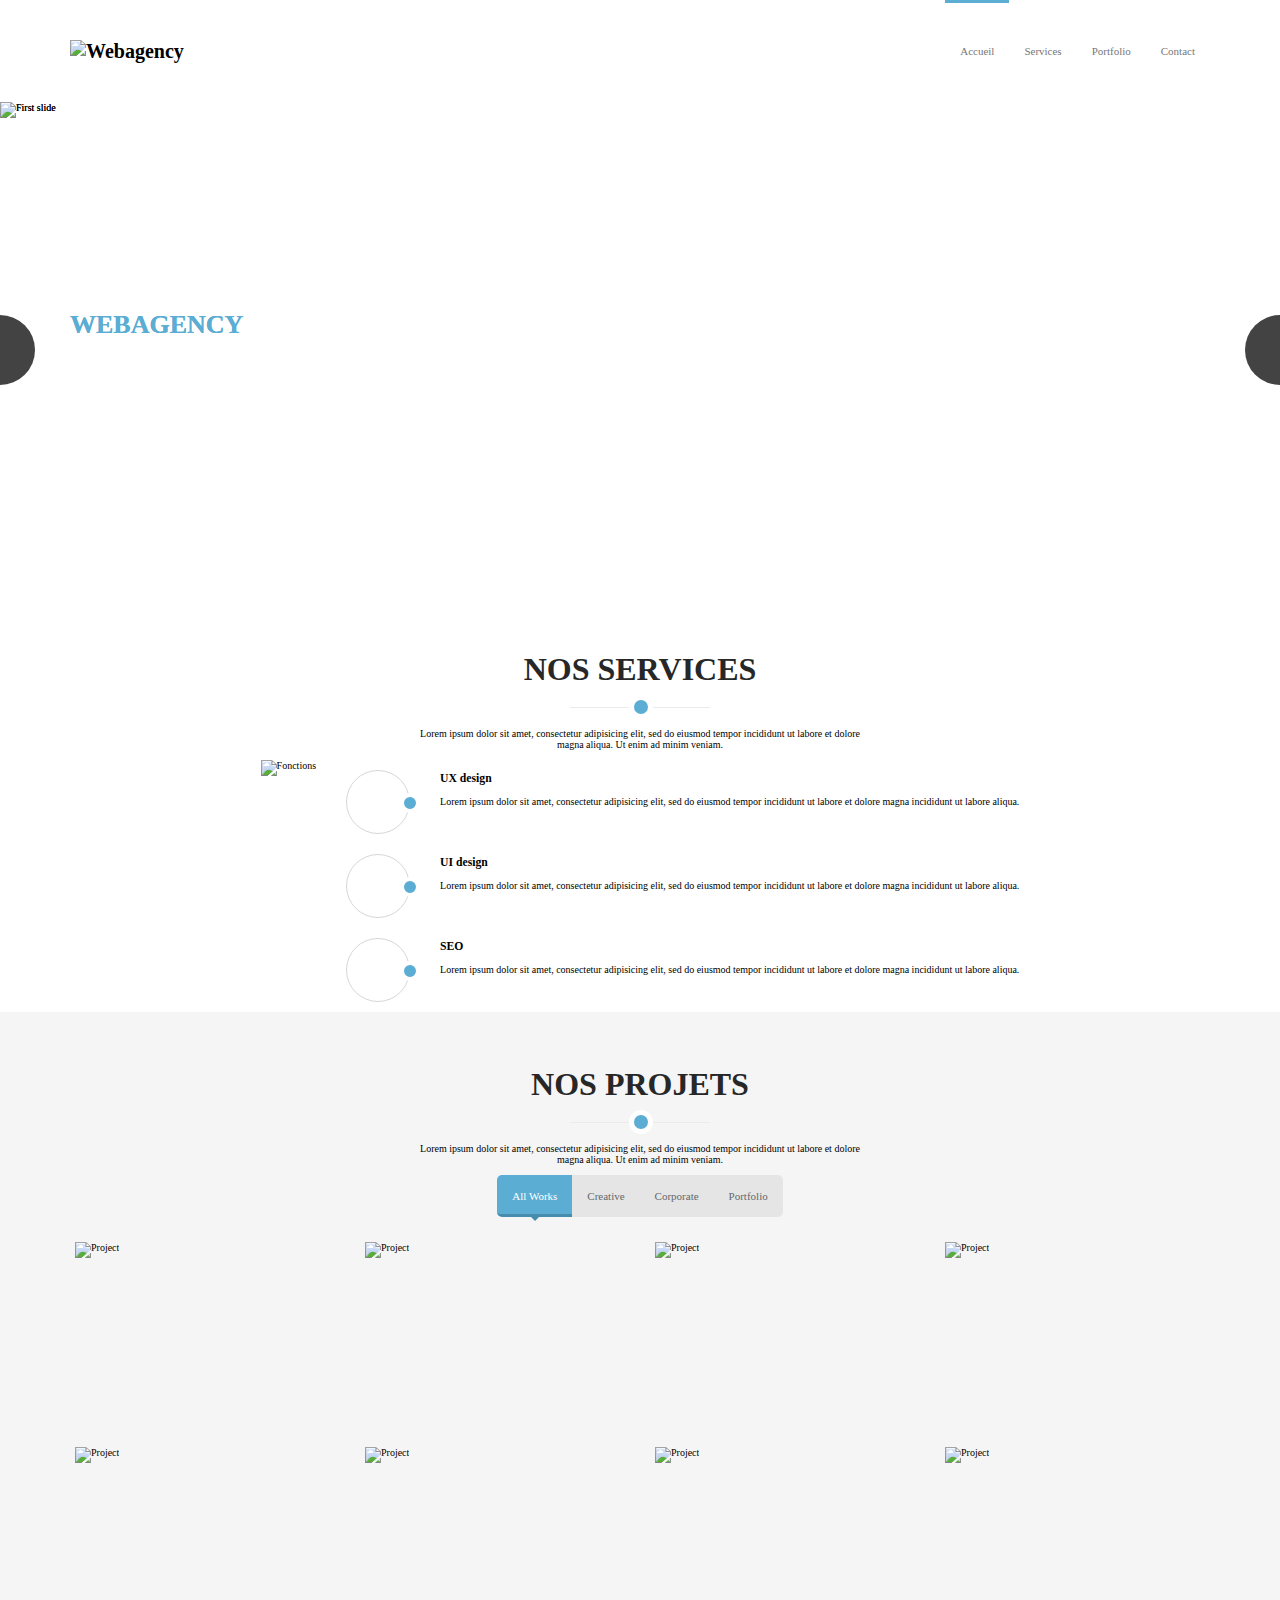
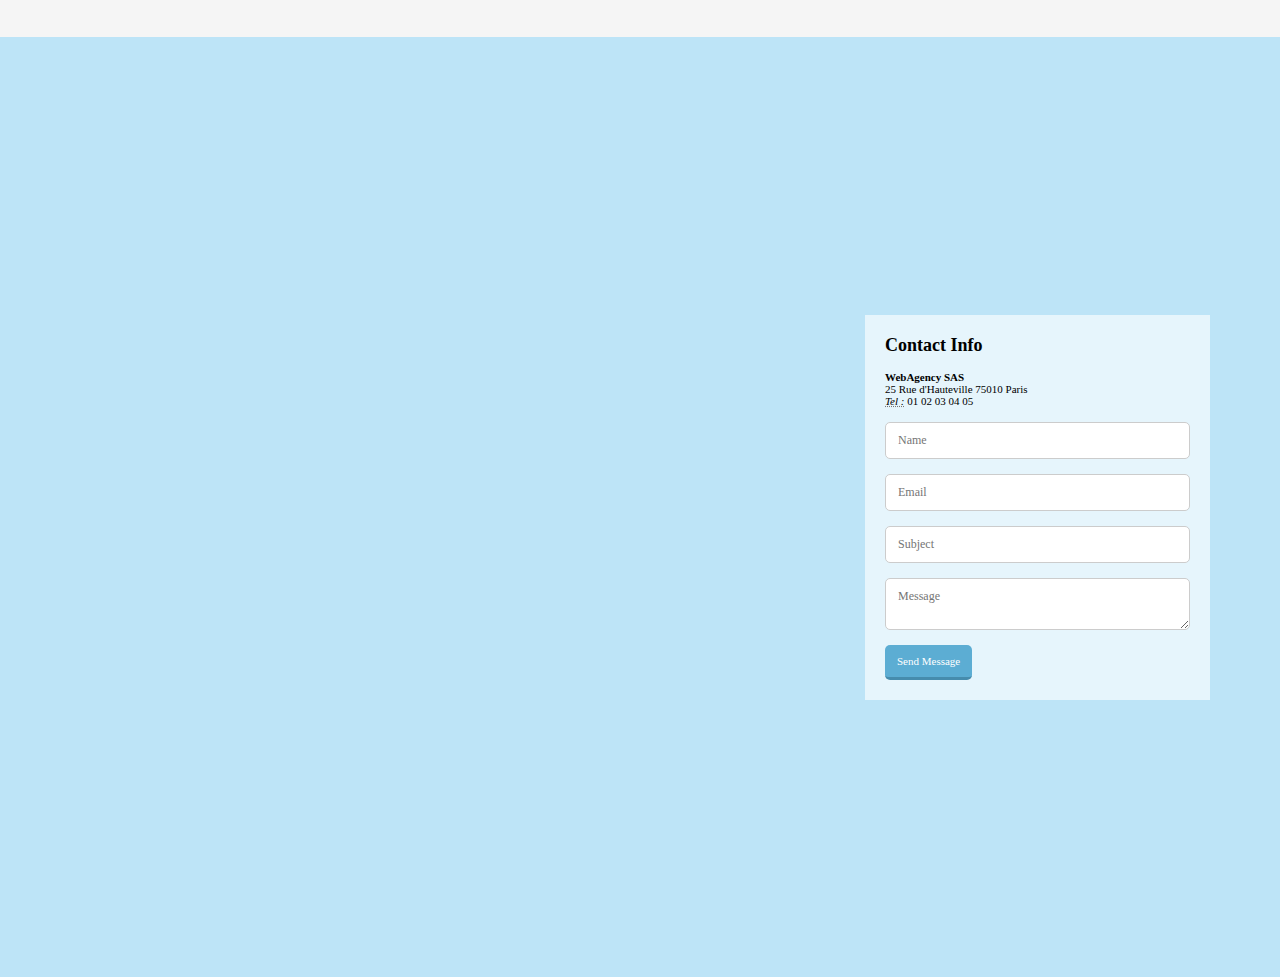
==== index.html @ 7dd6f903 "Update structure & css" ====
<!DOCTYPE html>
<html lang="fr" dir="ltr">
	<head>
		<meta charset="utf-8">
		<title>WebAgency</title>
		<link rel="stylesheet" href="style.css"/>
		<link rel="stylesheet" href="https://use.fontawesome.com/releases/v5.4.1/css/solid.css" integrity="sha384-osqezT+30O6N/vsMqwW8Ch6wKlMofqueuia2H7fePy42uC05rm1G+BUPSd2iBSJL" crossorigin="anonymous"/>
		<link rel="stylesheet" href="https://use.fontawesome.com/releases/v5.4.1/css/regular.css" integrity="sha384-4e3mPOi7K1/4SAx8aMeZqaZ1Pm4l73ZnRRquHFWzPh2Pa4PMAgZm8/WNh6ydcygU" crossorigin="anonymous"/>
		<link rel="stylesheet" href="https://use.fontawesome.com/releases/v5.4.1/css/brands.css" integrity="sha384-Px1uYmw7+bCkOsNAiAV5nxGKJ0Ixn5nChyW8lCK1Li1ic9nbO5pC/iXaq27X5ENt" crossorigin="anonymous"/>
		<link rel="stylesheet" href="https://use.fontawesome.com/releases/v5.4.1/css/fontawesome.css" integrity="sha384-BzCy2fixOYd0HObpx3GMefNqdbA7Qjcc91RgYeDjrHTIEXqiF00jKvgQG0+zY/7I" crossorigin="anonymous"/>
	</head>
	<body>
		<header>
			<div class="container">
				<h1><img src="images/logo.png" alt="Webagency" /></h1>
				<nav>
					<h2 class="hidden">Navigation</h2>
					<ul>
						<li><a href="#home" class="active">Accueil</a></li>
						<li><a href="#services">Services</a></li>
						<li><a href="#portfolio">Portfolio</a></li>
						<li><a href="#contact">Contact</a></li>
					</ul>
				</nav>
			</div>
		</header>
		<section id="home" class="anchored">
			<h2 class="hidden">Présentation</h2>
			<div class="carousel">
				<div class="slides">
					<figure id="slide1">
						<img src="images/slider/bg1.jpg" alt="First slide">
						<figcaption>
							<h3><strong>WebAgency</strong> : L'agence de tous vos projets !</h3>
							<p>Vous avez un projet web ? La WebAgency vous aide à le réaliser !</p>
						</figcaption>
					</figure>
					<figure id="slide2">
						<img src="images/slider/bg2.jpg" alt="First slide">
						<figcaption>
							<h3><strong>WebAgency</strong> : L'agence de tous vos projets !</h3>
							<p>Vous avez un projet web ? La WebAgency vous aide à le réaliser !</p>
						</figcaption>
					</figure>
				</div>
				<ul class="navigation">
					<li class="prev"><i class="fas fa-chevron-left"></i></li>
					<li class="next"><i class="fas fa-chevron-right"></i></li>
				</ul>
				<ul class="pager">
					<li></li>
					<li></li>
				</ul>
			</div>
		</section>
		<section id="services" class="anchored">
			<article>
				<h2>Nos Services</h2>
				<p>Lorem ipsum dolor sit amet, consectetur adipisicing elit, sed do eiusmod tempor incididunt ut labore et dolore magna aliqua. Ut enim ad minim veniam.</p>
				<div class="features">
					<img class="main-feature" src="images/main-feature.png" alt="Fonctions" />
					<ul class="feature-details">
						<li class="feature-detail">
							<div class="orbit"><i class="left fas fa-chart-line"></i></div>
							<div>
								<h3>UX design</h3>
								<p>Lorem ipsum dolor sit amet, consectetur adipisicing elit, sed do eiusmod tempor incididunt ut labore et dolore magna incididunt ut labore aliqua.</p>
							</div>
						</li>
						<li class="feature-detail">
							<div class="orbit"><i class="fas fa-cubes"></i></div>
							<div>
								<h3>UI design</h3>
								<p>Lorem ipsum dolor sit amet, consectetur adipisicing elit, sed do eiusmod tempor incididunt ut labore et dolore magna incididunt ut labore aliqua.</p>
							</div>
						</li>
						<li class="feature-detail">
							<div><div class="orbit"><i class="left fas fa-chart-pie"></i></div></div>
							<div>
								<h3>SEO</h3>
								<p>Lorem ipsum dolor sit amet, consectetur adipisicing elit, sed do eiusmod tempor incididunt ut labore et dolore magna incididunt ut labore aliqua.</p>
							</div>
						</li>
					</ul>
				</div>
			</article>
		</section>
		<section id="portfolio" class="anchored">
			<article class="our-projects">
				<h2>Nos projets</h2>
				<p>Lorem ipsum dolor sit amet, consectetur adipisicing elit, sed do eiusmod tempor incididunt ut labore et dolore magna aliqua. Ut enim ad minim veniam.</p>
				<div class="filterview">
					<ul class="criteria">
						<li data-type="" class="active">All Works</li>
						<li data-type="creative">Creative</li>
						<li data-type="corporate">Corporate</li>
						<li data-type="portfolio">Portfolio</li>
					</ul>
					<div class="data projects">
						<figure data-type="creative portfolio">
							<img src="images/portfolio/01.jpg" alt="Project">
							<figcaption>
								<h3>Comic Sans MS</h3>
								<p>L'humour à toujour perçé dans l'informatique</p>
								<div class="icon"><i class="far fa-eye"></i></div>
							</figcaption>
						</figure>
						<figure data-type="portfolio">
							<img src="images/portfolio/02.jpg" alt="Project">
							<figcaption>
								<h3>Polygonal Rabbit</h3>
								<p>Apprennez les math en vous amusant.</p>
								<div class="icon"><i class="far fa-eye"></i></div>
							</figcaption>
						</figure>
						<figure data-type="creative corporate">
							<img src="images/portfolio/03.jpg" alt="Project">
							<figcaption>
								<h3>Original Pompadour</h3>
								<p>Le style depuis 1950</p>
								<div class="icon"><i class="far fa-eye"></i></div>
							</figcaption>
						</figure>
						<figure data-type="corporate">
							<img src="images/portfolio/04.jpg" alt="Project">
							<figcaption>
								<h3>Industrial Publisher</h3>
								<p>Fait nous confiance pour produire vos livres</p>
								<div class="icon"><i class="far fa-eye"></i></div>
							</figcaption>
						</figure>
						<figure data-type="corporate">
							<img src="images/portfolio/05.jpg" alt="Project">
							<figcaption>
								<h3>Pull Shop</h3>
								<p>Winter is comming.</p>
								<div class="icon"><i class="far fa-eye"></i></div>
							</figcaption>
						</figure>
						<figure data-type="creative portfolio">
							<img src="images/portfolio/06.jpg" alt="Project">
							<figcaption>
								<h3>René Barjavel</h3>
								<p>L'architechture du futur va faire des ravages.</p>
								<div class="icon"><i class="far fa-eye"></i></div>
							</figcaption>
						</figure>
						<figure data-type="corporate">
							<img src="images/portfolio/07.jpg" alt="Project">
							<figcaption>
								<h3>4D Display</h3>
								<p>L'écran qui brise le quatrième mur.</p>
								<div class="icon"><i class="far fa-eye"></i></div>
							</figcaption>
						</figure>
						<figure data-type="creative corporate">
							<img src="images/portfolio/08.jpg" alt="Project">
							<figcaption>
								<h3>BE THEME</h3>
								<p>Votre choix ? Nous l'avons : BE THEME !</p>
								<div class="icon"><i class="far fa-eye"></i></div>
							</figcaption>
						</figure>
					</div>
				</div>
			</article>
		</section>
		<section id="contact" class="anchored">
			<div class="contact">
				<div class="fixed">
					<div class="form">
						<form action="/contact" method="POST">
							<h2>Contact Info</h2>
							<p><strong>WebAgency SAS</strong><br/>
								25 Rue d'Hauteville 75010 Paris<br/>
								<em>Tel :</em> 01 02 03 04 05</p>
							<input type="text" name="name" placeholder="Name" />
							<input type="email" name="email" placeholder="Email" />
							<input type="text" name="subject" placeholder="Subject" />
							<textarea name="message" placeholder="Message"></textarea>
							<div><input type="submit" value="Send Message"/></div>
						</form>
					</div>
				</div>
				<div id="map"></div>
			</div>
		</section>
		<script>
			function initMap() {
				var point = {lat: 48.8733115, lng: 2.3476628};
				var map = new google.maps.Map(document.getElementById('map'), {
					zoom: 14,
					center: point,
					mapTypeControl: false,
					disableDefaultUI: true,
					gestureHandling: 'none',
					zoomControl: true,
					zoomControlOptions: {
						position: google.maps.ControlPosition.RIGHT_BOTTOM
					},
					scaleControl: false,
				});
				var marker = new google.maps.Marker({
					position: point,
					map: map
				});
			}
		</script>
		<script async defer src="https://maps.googleapis.com/maps/api/js?key=AIzaSyAfN2NQ4weBX7AVW1PlLp6hwC8h9h__5yA&callback=initMap"></script>
		<script src="carousel.js"></script>
		<script src="projects.js"></script>
		<script src="scrollspy.js"></script>
	</body>
</html>
---- style.css ----
/* Usage :
.your.selector {
	#flex.default();
	@flex-direction: row | row-reverse | column | column-reverse | ... ;
	@flex-wrap: nowrap | wrap | wrap-reverse | ... ;
	@flex-align-horizontal: left | center | right | stretch | space-between | space-around | space-evenly | ... ;
	@flex-align-vertical: top | center | bottom | stretch | space-between | space-around | space-evenly | ... ;
	@flex-align-items: flex-start | flex-end | center | baseline | stretch;
	#flex.apply();
}
*/
@import url('fonts/roboto.css');
/* base page */
html {
  font-size: 62.5%;
}
body {
  margin: 0;
  font-family: roboto-regular;
}
.hidden {
  display: none;
}
/* Base Mobile structure */
header {
  background: #ffffff;
  position: sticky;
  top: -75px;
  z-index: 10;
}
header h1 {
  text-align: center;
}
header nav > ul {
  list-style: none;
  padding: 0;
  margin: 0;
  font-family: roboto-medium;
  font-size: 1.1rem;
  display: flex;
  flex-direction: row;
  justify-content: center;
}
header nav > ul > li > a {
  display: block;
  padding: 15px 15px;
  transition: border-color 0.5s ease;
  border-bottom: 3px solid #5cadd300;
  color: #777777;
  text-decoration: none;
}
header nav > ul > li > a.active {
  border-color: #5cadd3ff;
}
.anchored {
  padding-top: 48px;
  margin-top: -48px;
}
.carousel {
  width: 100%;
  height: 0;
  padding-top: 240px;
  position: relative;
}
.carousel .navigation {
  display: flex;
  align-content: center;
  justify-content: space-between;
  align-items: center;
  position: absolute;
  top: 0;
  bottom: 0;
  left: 0;
  right: 0;
  margin: 0;
  padding: 0;
  list-style: none;
}
.carousel .navigation > li {
  background: #434343;
  color: #ffffff;
  width: 70px;
  height: 70px;
  border-radius: 100%;
  display: flex;
  align-content: center;
  justify-content: center;
  align-items: center;
}
.carousel .navigation > li:first-child {
  width: 30px;
  padding-right: 5px;
  border-radius: 0%;
  border-top-right-radius: 100% 50%;
  border-bottom-right-radius: 100% 50%;
}
.carousel .navigation > li:last-child {
  width: 30px;
  padding-left: 5px;
  border-radius: 0%;
  border-top-left-radius: 100% 50%;
  border-bottom-left-radius: 100% 50%;
}
.carousel .pager {
  position: absolute;
  height: auto;
  bottom: 0;
  left: 0;
  right: 0;
  margin: 0;
  padding: 0;
  color: #ffffff;
  font-size: 1.2rem;
  display: flex;
  align-content: flex-end;
  justify-content: space-arround;
  align-items: flex-end;
  list-style: none;
}
.carousel .pager > li {
  flex-grow: 1;
  flex-basis: 100%;
  min-height: 1em;
  cursor: pointer;
  display: block;
  text-align: center;
  padding: 5px 0;
  transition: all 1s ease;
  border-bottom: 4px solid #5cadd300;
}
.carousel .pager > li.active {
  border-bottom: 4px solid #5cadd3ff;
}
.carousel .slides {
  position: absolute;
  top: 0;
  bottom: 0;
  left: 0;
  right: 0;
  margin: 0;
  padding: 0;
  overflow: hidden;
}
.carousel .slides > figure {
  position: absolute;
  top: 0;
  bottom: 0;
  height: auto;
  left: 0;
  right: 0;
  width: auto;
  margin: 0;
  padding: 0 40px;
  display: flex;
  align-content: center;
  justify-content: center;
  align-items: center;
  opacity: 1;
  transition: opacity 1s ease;
}
.carousel .slides > figure.active ~ * {
  opacity: 0;
}
.carousel .slides > figure img {
  position: absolute;
  top: 0;
  bottom: 0;
  height: 100%;
  left: 0;
  right: 0;
  width: 100%;
  z-index: -1;
  object-fit: cover;
}
.carousel .slides > figure figcaption {
  max-width: 1140px;
  color: #ffffff;
  text-transform: uppercase;
  width: 100%;
}
.carousel .slides > figure figcaption h3 {
  font-size: 2.6rem;
  width: 100%;
  max-width: 450px;
}
.carousel .slides > figure figcaption strong {
  color: #5cadd3;
}
section article > h2 {
  font-size: 3.2rem;
  text-align: center;
  margin-top: 53px;
  margin-bottom: 20px;
  padding-bottom: 20px;
  font-family: roboto-bold;
  color: #272727;
  text-transform: uppercase;
  position: relative;
}
section article > h2:before {
  position: absolute;
  bottom: 0px;
  left: 50%;
  width: 140px;
  content: " ";
  border-bottom: 1px solid #ebebeb;
  margin-left: -70px;
}
section article > h2:after {
  position: absolute;
  bottom: 0px;
  left: 50%;
  display: block;
  width: 14px;
  height: 14px;
  content: " ";
  background: #5cadd3;
  margin-left: -11px;
  margin-bottom: -11px;
  border: 5px solid #ffffff;
  border-radius: 100%;
}
section article > p {
  margin: 10px auto;
  text-align: center;
  max-width: 450px;
}
section article .flex-article {
  max-width: 1140px;
  margin: auto;
}
.features {
  display: flex;
  flex-wrap: nowrap;
  flex-direction: column;
  justify-content: flex-end;
  align-content: center;
}
.features .main-feature {
  object-fit: contain;
}
.features > ul {
  margin: 0;
  padding: 0;
  display: flex;
  flex-wrap: nowrap;
  flex-direction: column;
  justify-content: center;
  align-content: center;
}
.features > ul > li {
  display: flex;
  flex-wrap: nowrap;
  flex-direction: row;
  align-content: flex-end;
  justify-content: center;
}
.orbit {
  width: 62px;
  height: 62px;
  flex-grow: 0;
  flex-shrink: 0;
  border: 1px solid #d7d7d7;
  border-radius: 100%;
  color: #5cadd3;
  display: flex;
  flex-direction: row;
  align-content: center;
  justify-content: center;
  align-items: center;
  font-size: 2.1rem;
  position: relative;
  margin: 10px 30px;
}
.orbit:after {
  position: absolute;
  bottom: 50%;
  right: 0;
  display: block;
  width: 12px;
  height: 12px;
  content: " ";
  background: #5cadd3;
  margin-right: -11px;
  margin-bottom: -11px;
  border: 4px solid #ffffff;
  border-radius: 100%;
}
.criteria {
  display: flex;
  flex-wrap: nowrap;
  flex-direction: row;
  align-content: stretch;
  justify-content: center;
  align-items: stretch;
  padding: 0 10px;
  list-style: none;
}
.criteria li {
  display: flex;
  flex-wrap: nowrap;
  flex-direction: row;
  align-content: stretch;
  justify-content: center;
  align-items: stretch;
  cursor: pointer;
  background: #e5e5e5;
  color: #64686d;
  padding: 15px;
  font-size: 1.1rem;
  text-decoration: none;
  display: block;
}
.criteria li.active {
  background: #5cadd3;
  color: #ffffff;
  padding-bottom: 12px;
  border-bottom: 3px solid #468cad;
  position: relative;
}
.criteria li.active:after {
  position: absolute;
  top: 100%;
  left: 50%;
  margin-left: -7px;
  content: " ";
  border: 7px solid transparent;
  border-top: 7px solid #468cad;
  border-bottom: none;
}
.criteria li:first-child {
  border-radius: 5px 0 0 5px;
}
.criteria li:last-child {
  border-radius: 0 5px 5px 0;
}
.our-projects {
  background: #f5f5f5;
  border-top: 1px solid transparent;
}
.data > * {
  transition: all 1s ease;
}
.blur {
  opacity: 0.25;
  order: 2;
}
.projects {
  margin: auto;
  max-width: 1160px;
  display: flex;
  flex-wrap: wrap;
  flex-direction: row;
  align-content: center;
  justify-content: center;
}
.projects figure {
  width: 260px;
  height: 175px;
  margin: 15px;
  padding: 0;
  position: relative;
}
.projects figure img {
  width: 100%;
  height: 100%;
}
.projects figure figcaption {
  position: absolute;
  bottom: 0;
  left: 0;
  right: 0;
  background: #00000077;
  opacity: 0;
}
.projects figure figcaption h3,
.projects figure figcaption p {
  margin: 11px;
  color: #ffffff;
}
.projects figure figcaption h3 {
  margin-bottom: 11px;
}
.projects figure figcaption .icon {
  position: absolute;
  top: -19px;
  right: 10px;
  width: 36px;
  height: 36px;
  font-size: 1.5rem;
  display: flex;
  flex-wrap: wrap;
  flex-direction: row;
  align-content: center;
  justify-content: center;
  background: #4591b1;
  border: 2px solid #ffffff;
  color: #ffffff;
  border-radius: 100%;
}
.projects figure:hover figcaption {
  opacity: 1;
}
/* Base Desktop structure */
@media (min-width: 640px) {
  header {
    top: 0px;
  }
  header > .container {
    display: flex;
    align-content: center;
    justify-content: space-between;
    align-items: center;
    max-width: 1140px;
    margin: 0 auto;
  }
  header nav > ul {
    display: flex;
  }
  header nav > ul > li > a {
    padding: 45px 15px;
    padding-top: 42px;
    border-top: 3px solid #5cadd300;
    border-bottom: 0px solid #5cadd300;
  }
  header nav > ul > li > a.active {
    border: none;
    border-top: 3px solid #5cadd3;
  }
  .anchored {
    padding-top: 105px;
    margin-top: -105px;
  }
  .carousel {
    padding-top: 38.75%;
  }
  .features {
    max-width: 1140px;
    margin: auto;
    display: flex;
    flex-wrap: nowrap;
    flex-direction: row;
    align-content: flex-end;
    justify-content: center;
  }
}
/* flexbox */
.contact {
  background: #7BCAEF80;
  position: relative;
  min-height: 100vh;
  padding: 20px;
  display: flex;
}
.contact .fixed {
  margin: auto;
  width: 100%;
  max-width: 1140px;
  display: flex;
  flex-direction: row;
  align-content: center;
  justify-content: flex-end;
  align-items: center;
}
.contact .fixed .form {
  width: 100%;
  max-width: 345px;
}
.contact .fixed .form form {
  background: #FFFFFFA0;
  padding: 12.5px;
  position: relative;
  display: flex;
  flex-direction: column;
  justify-content: center;
  align-content: stretch;
  align-items: stretch;
}
.contact .fixed .form form > * {
  margin: 7.5px;
}
.contact .fixed .form form h2 {
  font-size: 1.8rem;
  font-family: roboto-medium;
}
.contact .fixed .form form p {
  font-size: 1.1rem;
}
.contact .fixed .form form em {
  text-decoration: underline dotted #777777;
}
.contact .fixed .form form input,
.contact .fixed .form form textarea {
  padding: 10px 12px;
  font-family: roboto-regular;
  font-size: 1.2rem;
  background: #ffffff;
  border: 1px solid #cccccc;
  border-radius: 5px;
  resize: vertical;
}
.contact .fixed .form form input[type=submit] {
  background: #5cadd3;
  font-size: 1.1rem;
  color: #ffffff;
  border: none;
  border-bottom: 3px solid #468cad;
  border-radius: 5px;
}
.contact #map {
  position: absolute;
  top: 0;
  bottom: 0;
  left: 0;
  right: 0;
  z-index: -1;
}
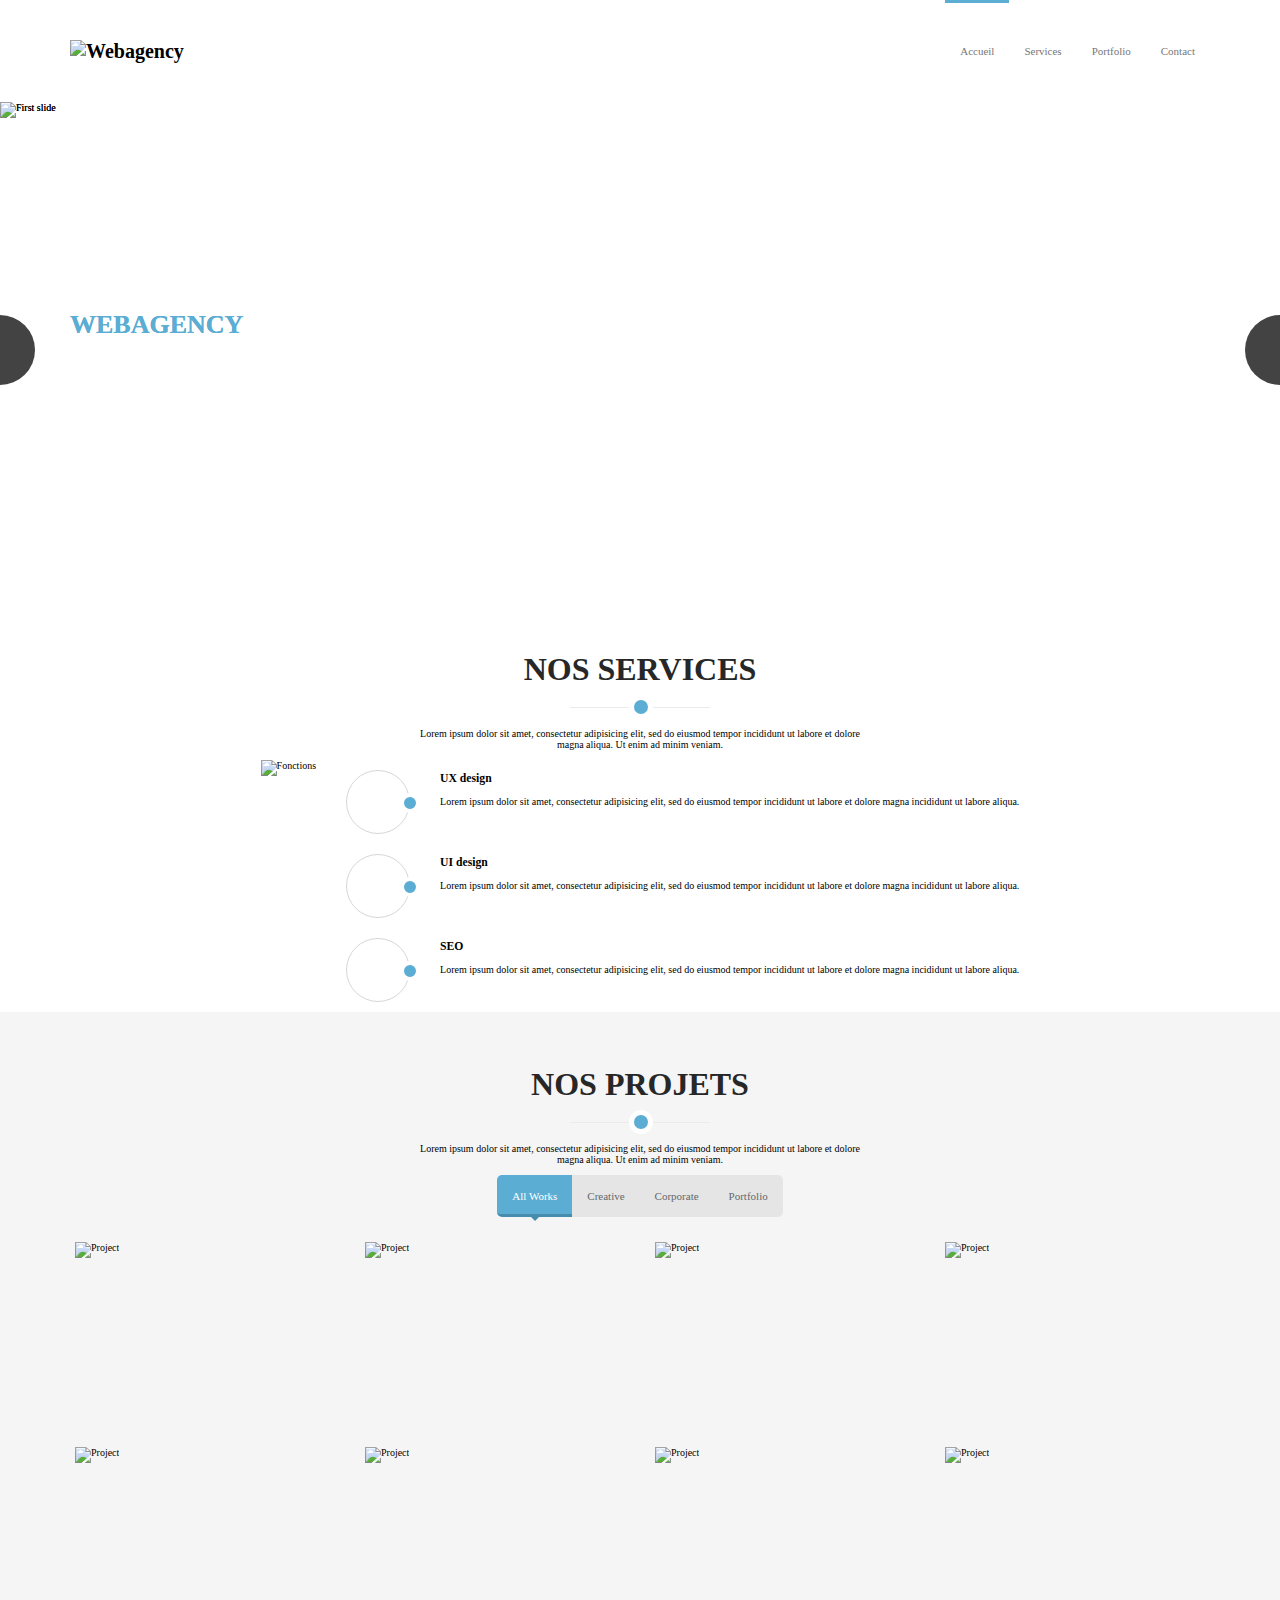
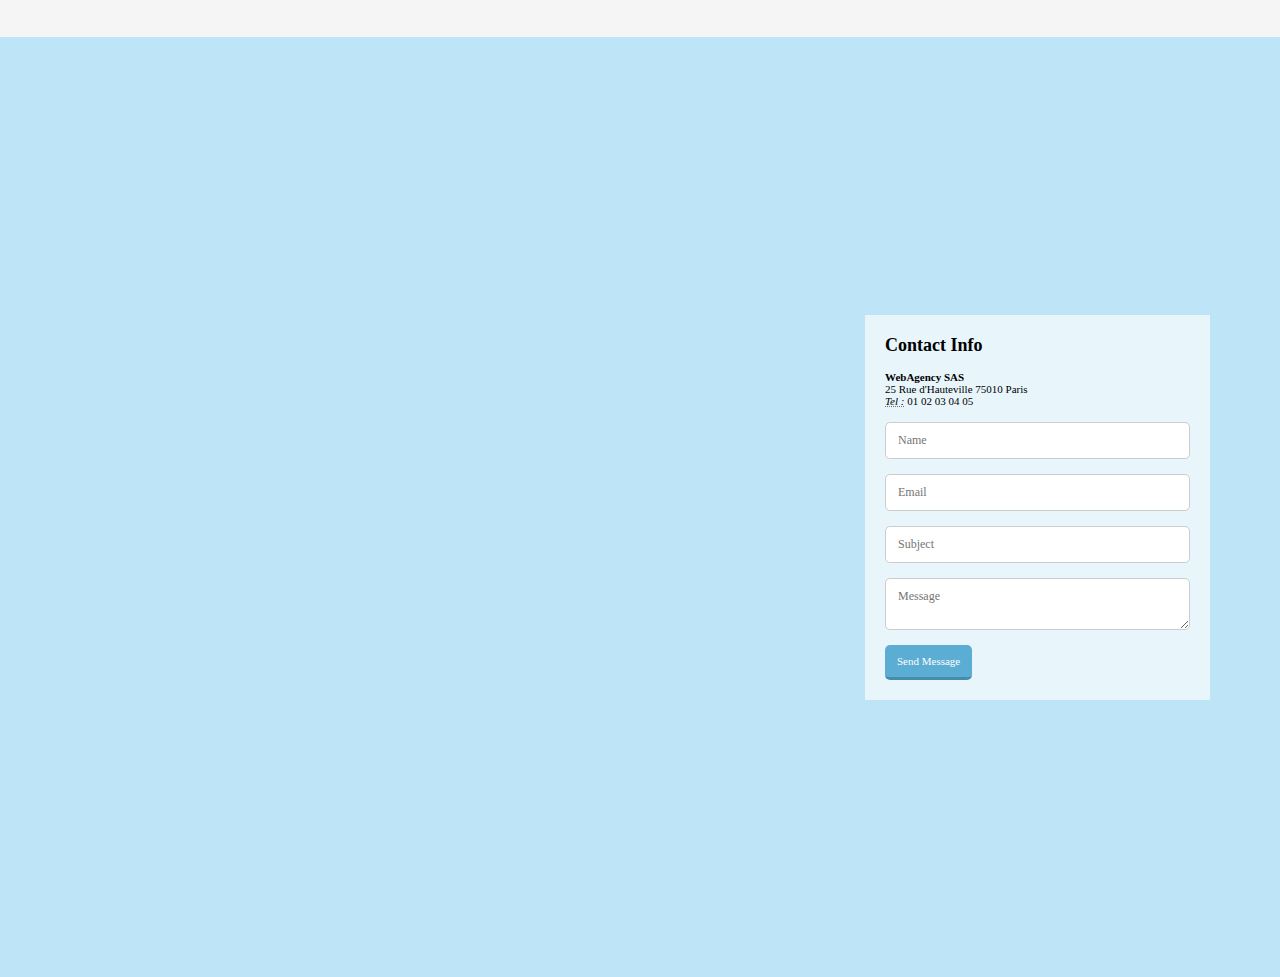
==== commit ba18f136: "Update index.html" ====
--- a/index.html
+++ b/index.html
@@ -2,6 +2,7 @@
 <html lang="fr" dir="ltr">
 	<head>
 		<meta charset="utf-8">
+		<meta name="viewport" content="width=device-width, initial-scale=1.0">
 		<title>WebAgency</title>
 		<link rel="stylesheet" href="style.css"/>
 		<link rel="stylesheet" href="https://use.fontawesome.com/releases/v5.4.1/css/solid.css" integrity="sha384-osqezT+30O6N/vsMqwW8Ch6wKlMofqueuia2H7fePy42uC05rm1G+BUPSd2iBSJL" crossorigin="anonymous"/>
--- a/style.css
+++ b/style.css
@@ -45,12 +45,12 @@
   display: block;
   padding: 15px 15px;
   transition: border-color 0.5s ease;
-  border-bottom: 3px solid #5cadd300;
+  border-bottom: 3px solid rgba(92, 173, 211, 0);
   color: #777777;
   text-decoration: none;
 }
 header nav > ul > li > a.active {
-  border-color: #5cadd3ff;
+  border-color: #5cadd3;
 }
 .anchored {
   padding-top: 48px;
@@ -113,7 +113,7 @@
   font-size: 1.2rem;
   display: flex;
   align-content: flex-end;
-  justify-content: space-arround;
+  justify-content: space-around;
   align-items: flex-end;
   list-style: none;
 }
@@ -126,10 +126,10 @@
   text-align: center;
   padding: 5px 0;
   transition: all 1s ease;
-  border-bottom: 4px solid #5cadd300;
+  border-bottom: 4px solid rgba(92, 173, 211, 0);
 }
 .carousel .pager > li.active {
-  border-bottom: 4px solid #5cadd3ff;
+  border-bottom: 4px solid #5cadd3;
 }
 .carousel .slides {
   position: absolute;
@@ -370,7 +370,7 @@
   bottom: 0;
   left: 0;
   right: 0;
-  background: #00000077;
+  background: rgba(0, 0, 0, 0.5);
   opacity: 0;
 }
 .projects figure figcaption h3,
@@ -420,8 +420,8 @@
   header nav > ul > li > a {
     padding: 45px 15px;
     padding-top: 42px;
-    border-top: 3px solid #5cadd300;
-    border-bottom: 0px solid #5cadd300;
+    border-top: 3px solid rgba(92, 173, 211, 0);
+    border-bottom: 0px solid #5cadd3;
   }
   header nav > ul > li > a.active {
     border: none;
@@ -446,7 +446,7 @@
 }
 /* flexbox */
 .contact {
-  background: #7BCAEF80;
+  background: rgba(123, 202, 239, 0.5);
   position: relative;
   min-height: 100vh;
   padding: 20px;
@@ -467,7 +467,7 @@
   max-width: 345px;
 }
 .contact .fixed .form form {
-  background: #FFFFFFA0;
+  background: rgba(255, 255, 255, 0.66);
   padding: 12.5px;
   position: relative;
   display: flex;
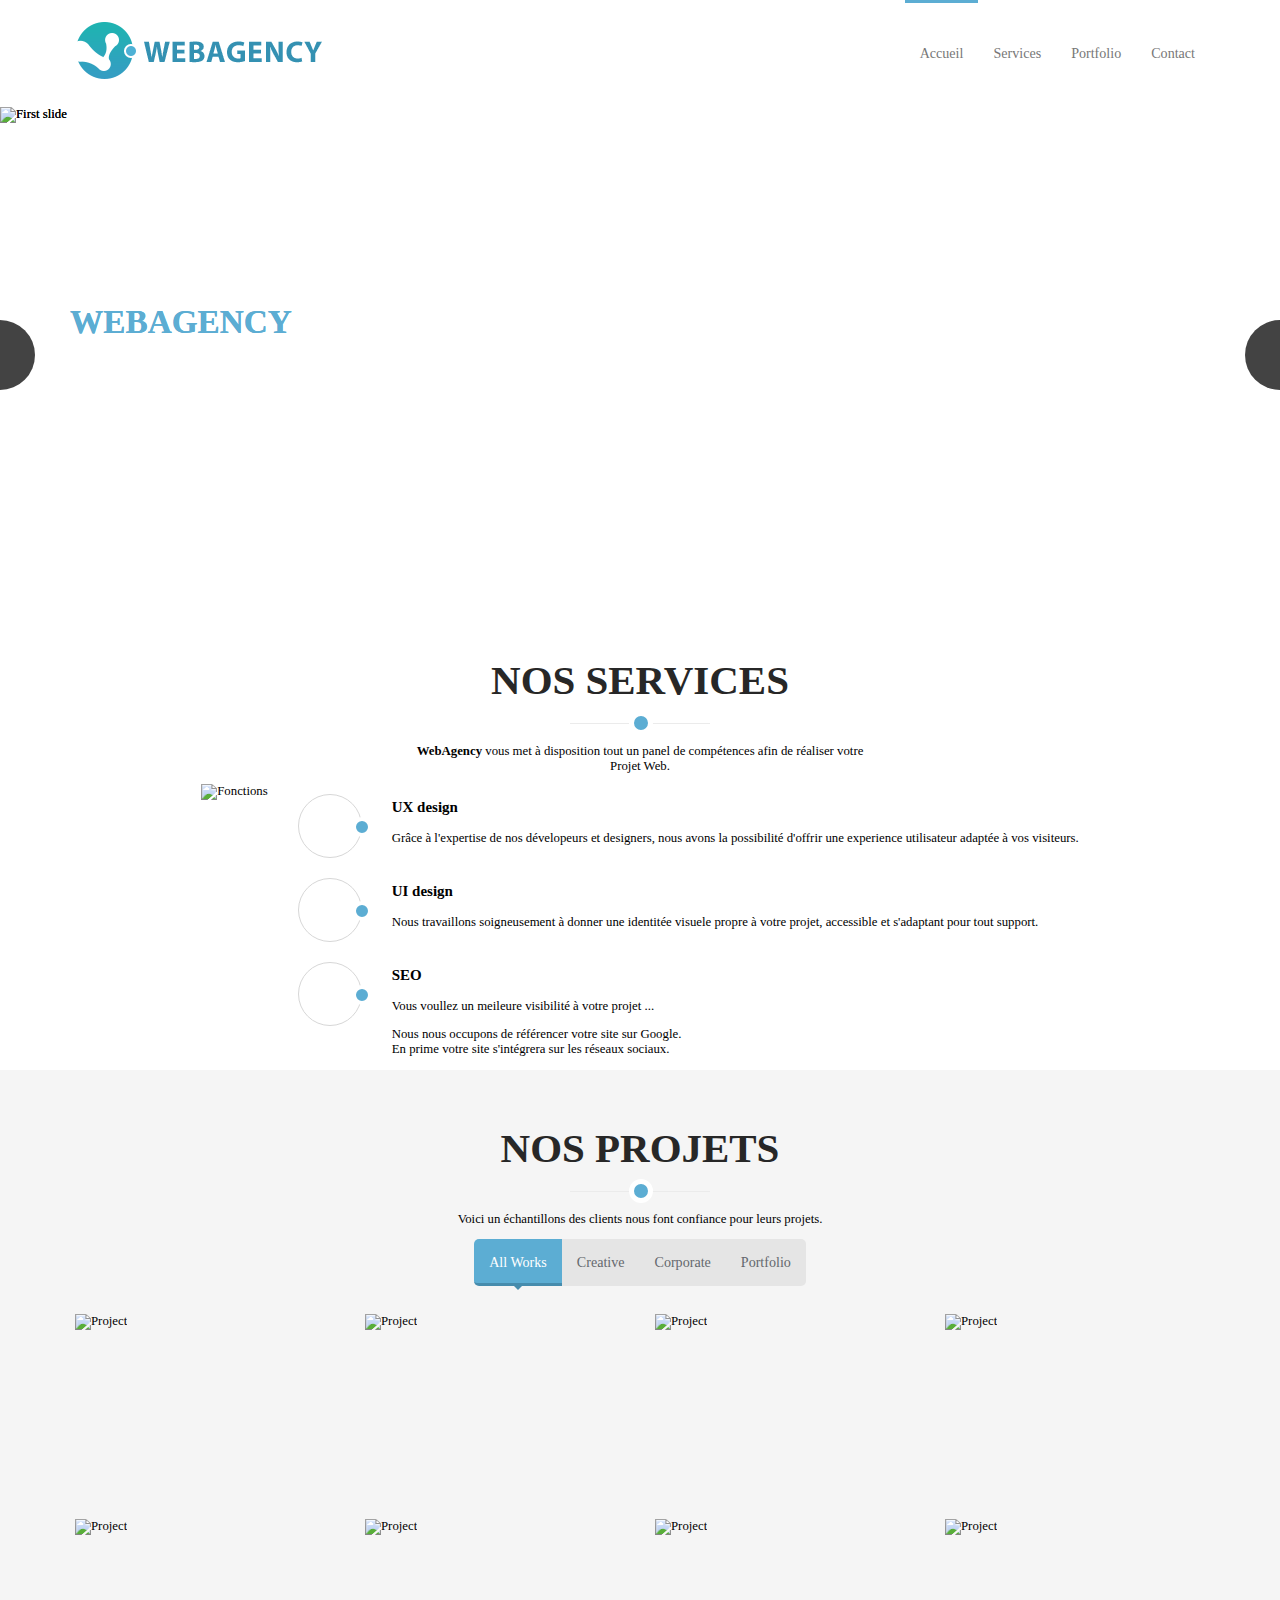
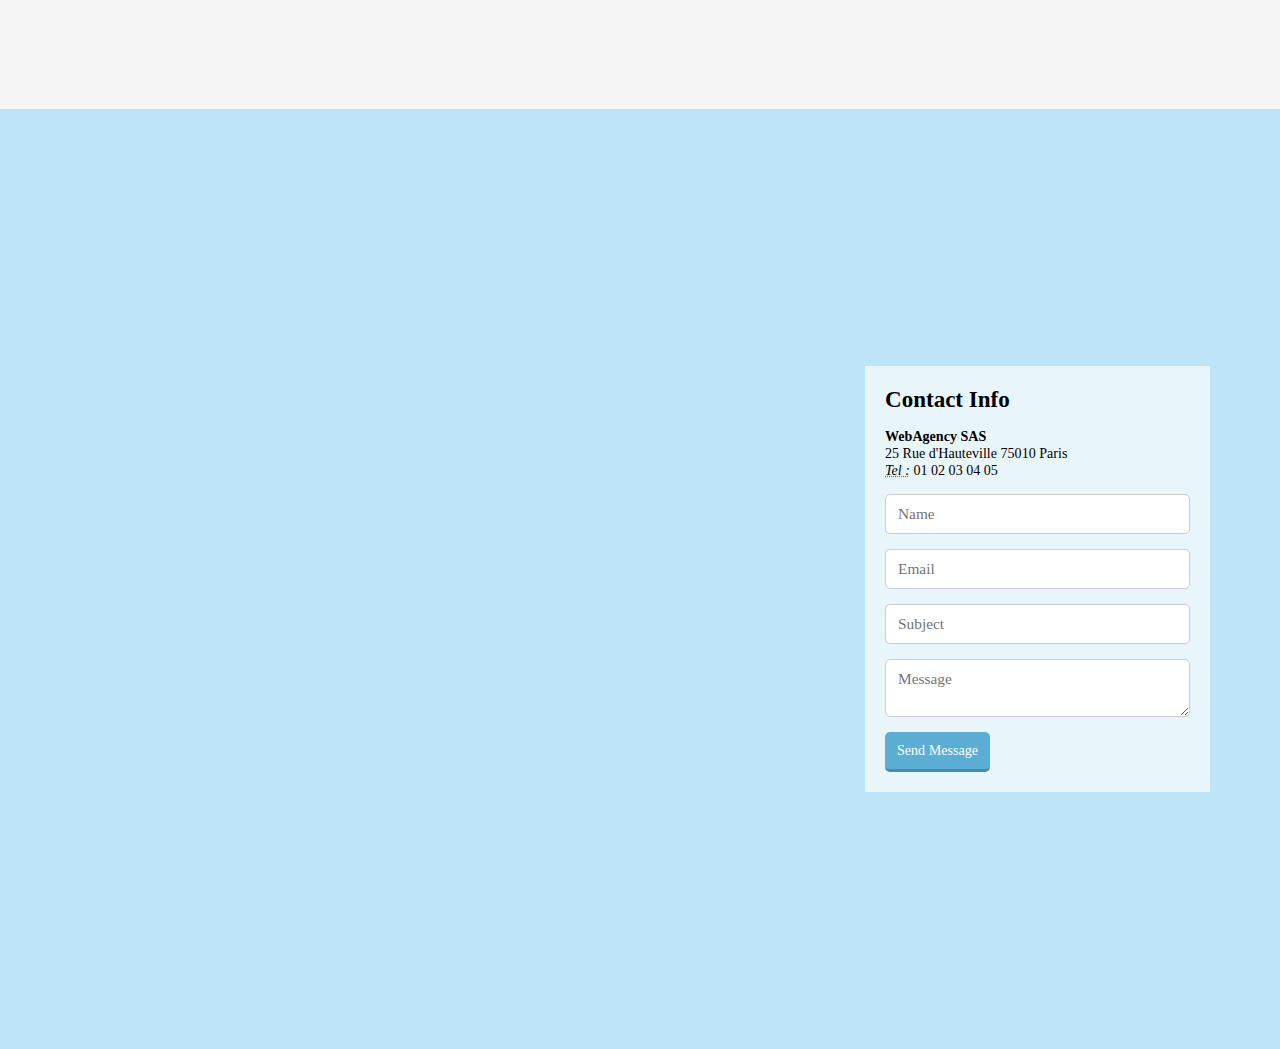
==== commit 3b90c1d8: "Update" ====
--- a/index.html
+++ b/index.html
@@ -2,13 +2,24 @@
 <html lang="fr" dir="ltr">
 	<head>
 		<meta charset="utf-8">
-		<meta name="viewport" content="width=device-width, initial-scale=1.0">
+		<meta name="viewport" content="width=device-width, initial-scale=1.0, user-scalable=no">
+		<meta name="apple-mobile-web-app-title" content="WebAgency">
+		<meta name="application-name" content="WebAgency">
+		<meta name="msapplication-TileColor" content="#ffffff">
+		<meta name="msapplication-config" content="/images/browserconfig.xml">
+		<meta name="theme-color" content="#5cadd3">
 		<title>WebAgency</title>
-		<link rel="stylesheet" href="style.css"/>
+		<link rel="stylesheet" href="style.css?0.9.2"/>
 		<link rel="stylesheet" href="https://use.fontawesome.com/releases/v5.4.1/css/solid.css" integrity="sha384-osqezT+30O6N/vsMqwW8Ch6wKlMofqueuia2H7fePy42uC05rm1G+BUPSd2iBSJL" crossorigin="anonymous"/>
 		<link rel="stylesheet" href="https://use.fontawesome.com/releases/v5.4.1/css/regular.css" integrity="sha384-4e3mPOi7K1/4SAx8aMeZqaZ1Pm4l73ZnRRquHFWzPh2Pa4PMAgZm8/WNh6ydcygU" crossorigin="anonymous"/>
 		<link rel="stylesheet" href="https://use.fontawesome.com/releases/v5.4.1/css/brands.css" integrity="sha384-Px1uYmw7+bCkOsNAiAV5nxGKJ0Ixn5nChyW8lCK1Li1ic9nbO5pC/iXaq27X5ENt" crossorigin="anonymous"/>
 		<link rel="stylesheet" href="https://use.fontawesome.com/releases/v5.4.1/css/fontawesome.css" integrity="sha384-BzCy2fixOYd0HObpx3GMefNqdbA7Qjcc91RgYeDjrHTIEXqiF00jKvgQG0+zY/7I" crossorigin="anonymous"/>
+		<link rel="apple-touch-icon" sizes="60x60" href="/images/apple-touch-icon.png">
+		<link rel="icon" type="image/png" sizes="32x32" href="/images/favicon-32x32.png">
+		<link rel="icon" type="image/png" sizes="16x16" href="/images/favicon-16x16.png">
+		<link rel="manifest" href="/images/site.webmanifest">
+		<link rel="mask-icon" href="/images/safari-pinned-tab.svg" color="#5cadd3">
+		<link rel="shortcut icon" href="/images/favicon.ico">
 	</head>
 	<body>
 		<header>
@@ -57,7 +68,7 @@
 		<section id="services" class="anchored">
 			<article>
 				<h2>Nos Services</h2>
-				<p>Lorem ipsum dolor sit amet, consectetur adipisicing elit, sed do eiusmod tempor incididunt ut labore et dolore magna aliqua. Ut enim ad minim veniam.</p>
+				<p><strong>WebAgency</strong> vous met à disposition tout un panel de compétences afin de réaliser votre Projet Web.</p>
 				<div class="features">
 					<img class="main-feature" src="images/main-feature.png" alt="Fonctions" />
 					<ul class="feature-details">
@@ -65,21 +76,23 @@
 							<div class="orbit"><i class="left fas fa-chart-line"></i></div>
 							<div>
 								<h3>UX design</h3>
-								<p>Lorem ipsum dolor sit amet, consectetur adipisicing elit, sed do eiusmod tempor incididunt ut labore et dolore magna incididunt ut labore aliqua.</p>
+								<p>Grâce à l'expertise de nos dévelopeurs et designers, nous avons la possibilité d'offrir une experience utilisateur adaptée à vos visiteurs.</p>
 							</div>
 						</li>
 						<li class="feature-detail">
 							<div class="orbit"><i class="fas fa-cubes"></i></div>
 							<div>
 								<h3>UI design</h3>
-								<p>Lorem ipsum dolor sit amet, consectetur adipisicing elit, sed do eiusmod tempor incididunt ut labore et dolore magna incididunt ut labore aliqua.</p>
+								<p>Nous travaillons soigneusement à donner une identitée visuele propre à votre projet, accessible et s'adaptant pour tout support.</p>
 							</div>
 						</li>
 						<li class="feature-detail">
-							<div><div class="orbit"><i class="left fas fa-chart-pie"></i></div></div>
+							<div class="orbit"><i class="left fas fa-chart-pie"></i></div>
 							<div>
 								<h3>SEO</h3>
-								<p>Lorem ipsum dolor sit amet, consectetur adipisicing elit, sed do eiusmod tempor incididunt ut labore et dolore magna incididunt ut labore aliqua.</p>
+								<p>Vous voullez un meileure visibilité à votre projet ...<p/>
+								<p>Nous nous occupons de référencer votre site sur Google.<br/>
+									En prime votre site s'intégrera sur les réseaux sociaux.</p>
 							</div>
 						</li>
 					</ul>
@@ -89,7 +102,7 @@
 		<section id="portfolio" class="anchored">
 			<article class="our-projects">
 				<h2>Nos projets</h2>
-				<p>Lorem ipsum dolor sit amet, consectetur adipisicing elit, sed do eiusmod tempor incididunt ut labore et dolore magna aliqua. Ut enim ad minim veniam.</p>
+				<p>Voici un échantillons des clients nous font confiance pour leurs projets.</p>
 				<div class="filterview">
 					<ul class="criteria">
 						<li data-type="" class="active">All Works</li>
--- a/style.css
+++ b/style.css
@@ -1,19 +1,5 @@
-/* Usage :
-.your.selector {
-	#flex.default();
-	@flex-direction: row | row-reverse | column | column-reverse | ... ;
-	@flex-wrap: nowrap | wrap | wrap-reverse | ... ;
-	@flex-align-horizontal: left | center | right | stretch | space-between | space-around | space-evenly | ... ;
-	@flex-align-vertical: top | center | bottom | stretch | space-between | space-around | space-evenly | ... ;
-	@flex-align-items: flex-start | flex-end | center | baseline | stretch;
-	#flex.apply();
-}
-*/
 @import url('fonts/roboto.css');
 /* base page */
-html {
-  font-size: 62.5%;
-}
 body {
   margin: 0;
   font-family: roboto-regular;
@@ -59,7 +45,7 @@
 .carousel {
   width: 100%;
   height: 0;
-  padding-top: 240px;
+  padding-top: 384px;
   position: relative;
 }
 .carousel .navigation {
@@ -246,14 +232,14 @@
   flex-wrap: nowrap;
   flex-direction: column;
   justify-content: center;
-  align-content: center;
+  align-content: flex-start;
 }
 .features > ul > li {
   display: flex;
   flex-wrap: nowrap;
   flex-direction: row;
   align-content: flex-end;
-  justify-content: center;
+  justify-content: flex-start;
 }
 .orbit {
   width: 62px;
@@ -393,6 +379,7 @@
   flex-direction: row;
   align-content: center;
   justify-content: center;
+  align-items: center;
   background: #4591b1;
   border: 2px solid #ffffff;
   color: #ffffff;
@@ -402,7 +389,15 @@
   opacity: 1;
 }
 /* Base Desktop structure */
-@media (min-width: 640px) {
+@media (max-resolution: 150dpi) {
+  html {
+    font-size: 80%;
+  }
+  .carousel {
+    padding-top: 240px;
+  }
+}
+@media (max-resolution: 150dpi) and (min-width: 640px), (min-width: 1000px) {
   header {
     top: 0px;
   }
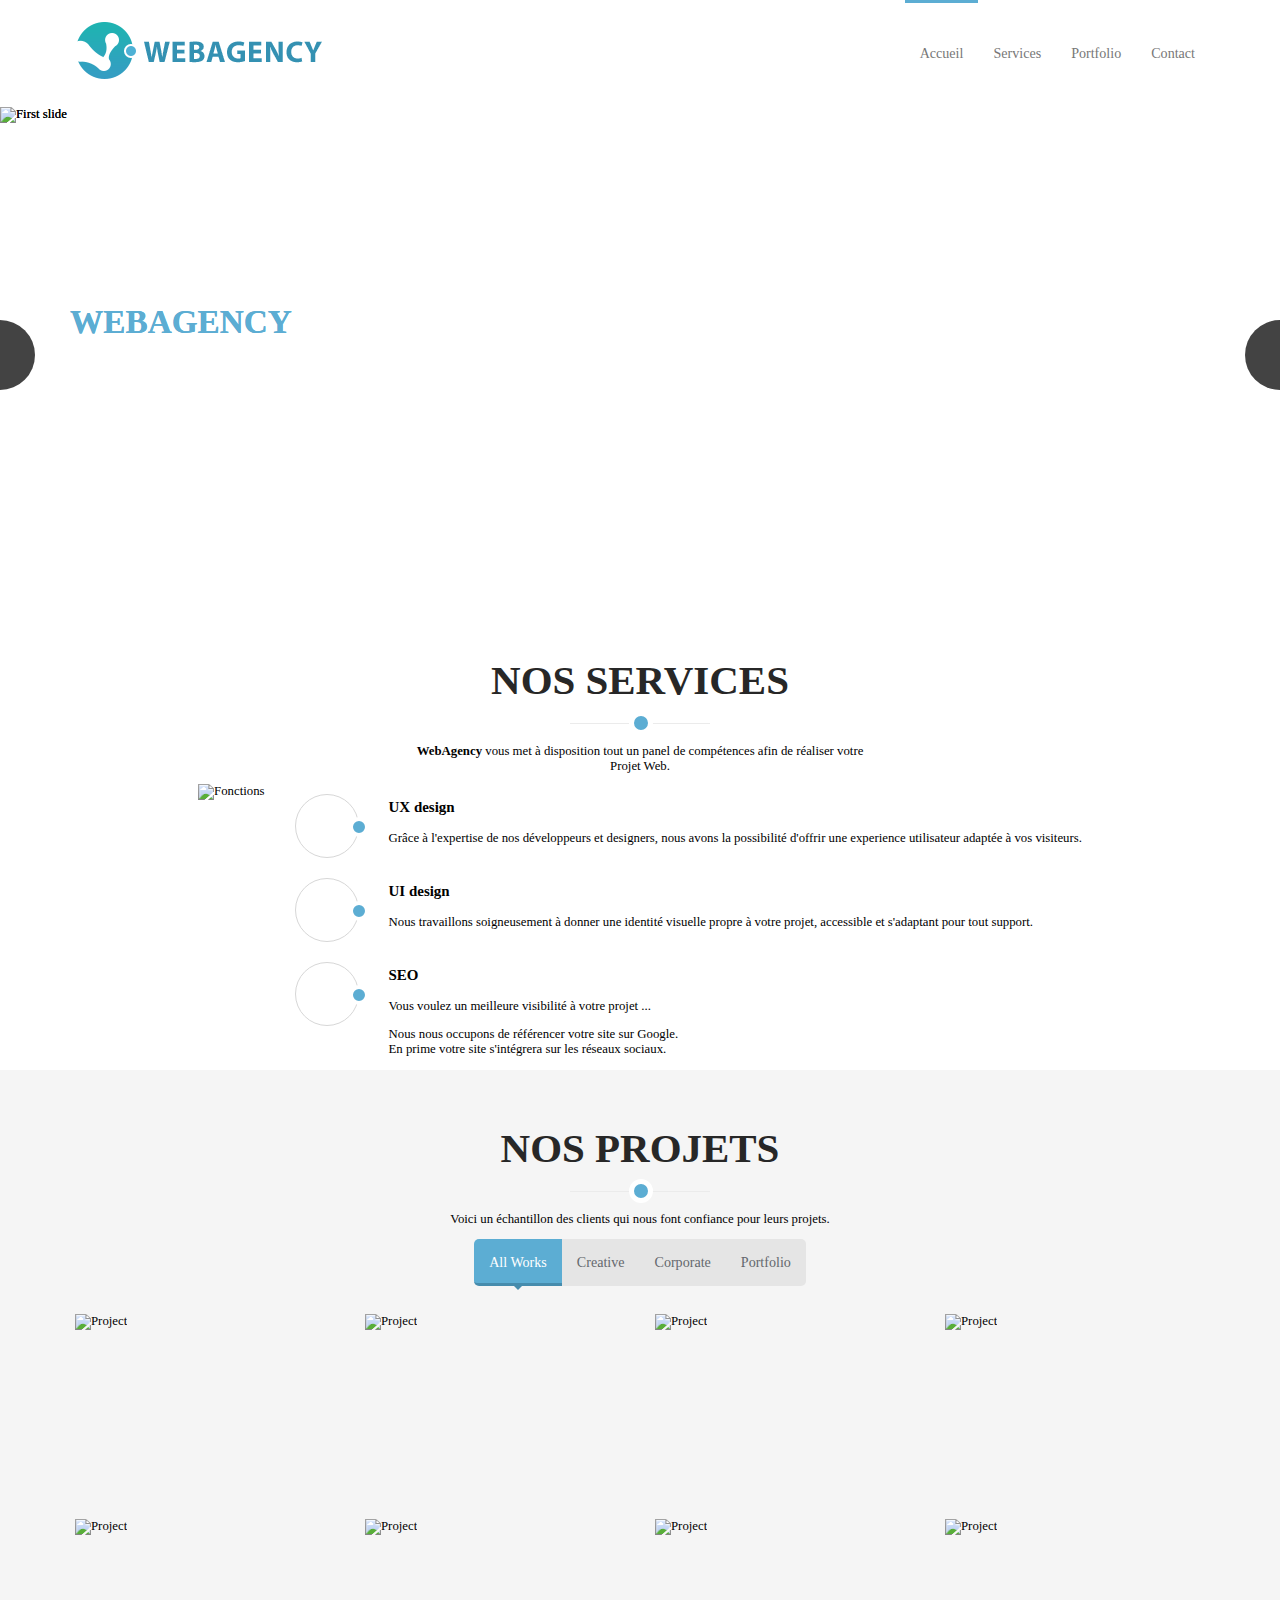
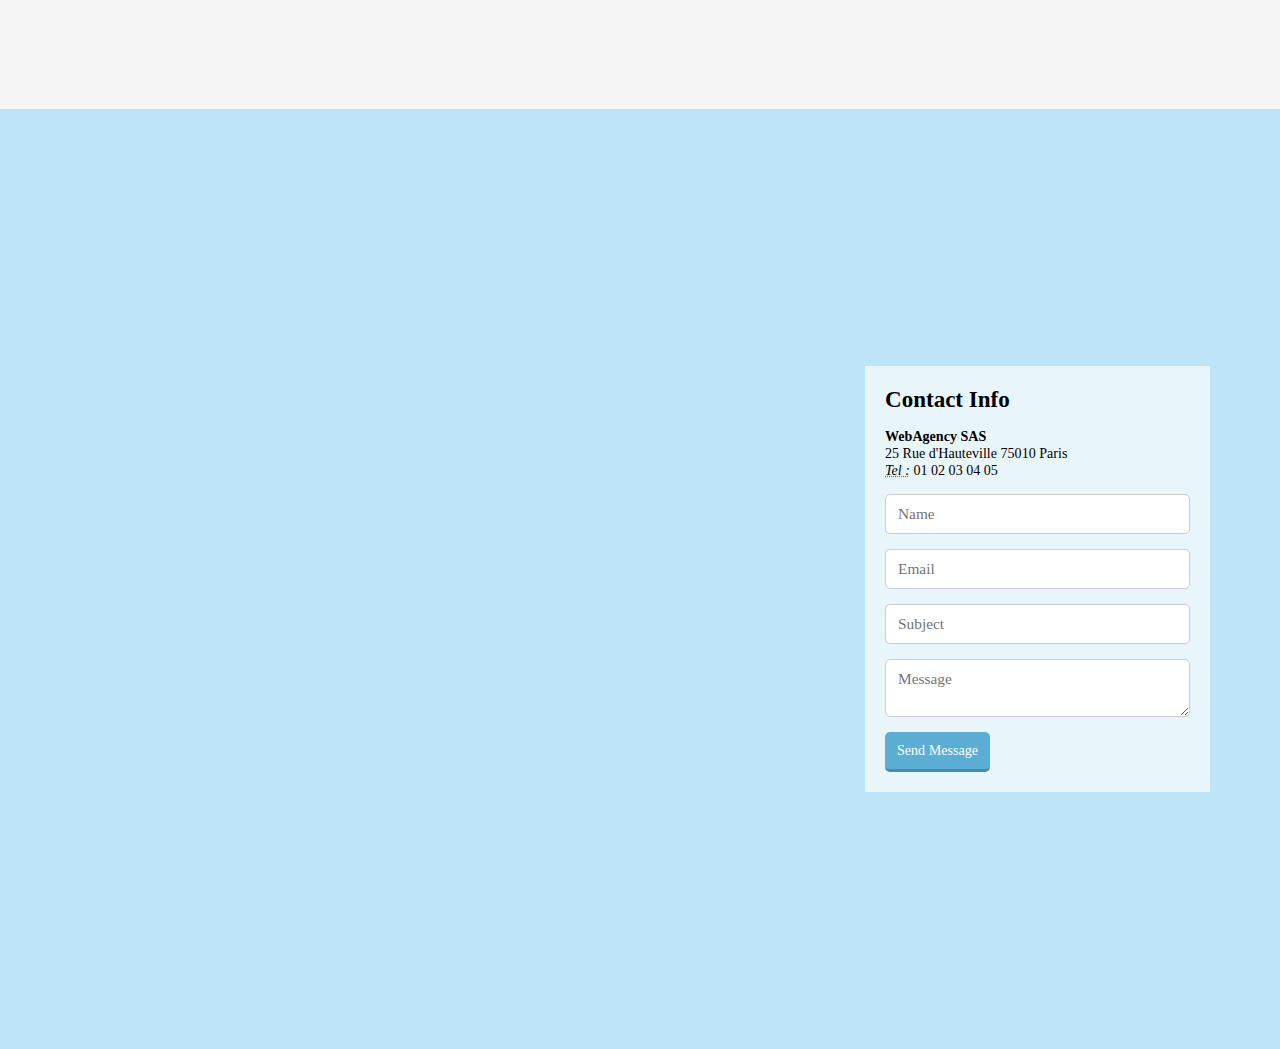
==== commit 04d711f1: "Corection orthographiques" ====
--- a/index.html
+++ b/index.html
@@ -6,7 +6,7 @@
 		<meta name="apple-mobile-web-app-title" content="WebAgency">
 		<meta name="application-name" content="WebAgency">
 		<meta name="msapplication-TileColor" content="#ffffff">
-		<meta name="msapplication-config" content="/images/browserconfig.xml">
+		<meta name="msapplication-config" content="images/browserconfig.xml">
 		<meta name="theme-color" content="#5cadd3">
 		<title>WebAgency</title>
 		<link rel="stylesheet" href="style.css?0.9.2"/>
@@ -14,12 +14,12 @@
 		<link rel="stylesheet" href="https://use.fontawesome.com/releases/v5.4.1/css/regular.css" integrity="sha384-4e3mPOi7K1/4SAx8aMeZqaZ1Pm4l73ZnRRquHFWzPh2Pa4PMAgZm8/WNh6ydcygU" crossorigin="anonymous"/>
 		<link rel="stylesheet" href="https://use.fontawesome.com/releases/v5.4.1/css/brands.css" integrity="sha384-Px1uYmw7+bCkOsNAiAV5nxGKJ0Ixn5nChyW8lCK1Li1ic9nbO5pC/iXaq27X5ENt" crossorigin="anonymous"/>
 		<link rel="stylesheet" href="https://use.fontawesome.com/releases/v5.4.1/css/fontawesome.css" integrity="sha384-BzCy2fixOYd0HObpx3GMefNqdbA7Qjcc91RgYeDjrHTIEXqiF00jKvgQG0+zY/7I" crossorigin="anonymous"/>
-		<link rel="apple-touch-icon" sizes="60x60" href="/images/apple-touch-icon.png">
-		<link rel="icon" type="image/png" sizes="32x32" href="/images/favicon-32x32.png">
-		<link rel="icon" type="image/png" sizes="16x16" href="/images/favicon-16x16.png">
-		<link rel="manifest" href="/images/site.webmanifest">
-		<link rel="mask-icon" href="/images/safari-pinned-tab.svg" color="#5cadd3">
-		<link rel="shortcut icon" href="/images/favicon.ico">
+		<link rel="apple-touch-icon" sizes="60x60" href="images/apple-touch-icon.png">
+		<link rel="icon" type="image/png" sizes="32x32" href="images/favicon-32x32.png">
+		<link rel="icon" type="image/png" sizes="16x16" href="images/favicon-16x16.png">
+		<link rel="manifest" href="images/site.webmanifest">
+		<link rel="mask-icon" href="images/safari-pinned-tab.svg" color="#5cadd3">
+		<link rel="shortcut icon" href="images/favicon.ico">
 	</head>
 	<body>
 		<header>
@@ -76,21 +76,21 @@
 							<div class="orbit"><i class="left fas fa-chart-line"></i></div>
 							<div>
 								<h3>UX design</h3>
-								<p>Grâce à l'expertise de nos dévelopeurs et designers, nous avons la possibilité d'offrir une experience utilisateur adaptée à vos visiteurs.</p>
+								<p>Grâce à l'expertise de nos développeurs et designers, nous avons la possibilité d'offrir une experience utilisateur adaptée à vos visiteurs.</p>
 							</div>
 						</li>
 						<li class="feature-detail">
 							<div class="orbit"><i class="fas fa-cubes"></i></div>
 							<div>
 								<h3>UI design</h3>
-								<p>Nous travaillons soigneusement à donner une identitée visuele propre à votre projet, accessible et s'adaptant pour tout support.</p>
+								<p>Nous travaillons soigneusement à donner une identité visuelle propre à votre projet, accessible et s'adaptant pour tout support.</p>
 							</div>
 						</li>
 						<li class="feature-detail">
 							<div class="orbit"><i class="left fas fa-chart-pie"></i></div>
 							<div>
 								<h3>SEO</h3>
-								<p>Vous voullez un meileure visibilité à votre projet ...<p/>
+								<p>Vous voulez un meilleure visibilité à votre projet ...<p/>
 								<p>Nous nous occupons de référencer votre site sur Google.<br/>
 									En prime votre site s'intégrera sur les réseaux sociaux.</p>
 							</div>
@@ -102,7 +102,7 @@
 		<section id="portfolio" class="anchored">
 			<article class="our-projects">
 				<h2>Nos projets</h2>
-				<p>Voici un échantillons des clients nous font confiance pour leurs projets.</p>
+				<p>Voici un échantillon des clients qui nous font confiance pour leurs projets.</p>
 				<div class="filterview">
 					<ul class="criteria">
 						<li data-type="" class="active">All Works</li>
@@ -115,7 +115,7 @@
 							<img src="images/portfolio/01.jpg" alt="Project">
 							<figcaption>
 								<h3>Comic Sans MS</h3>
-								<p>L'humour à toujour perçé dans l'informatique</p>
+								<p>L'humour à toujours perçé dans l'informatique</p>
 								<div class="icon"><i class="far fa-eye"></i></div>
 							</figcaption>
 						</figure>
@@ -123,7 +123,7 @@
 							<img src="images/portfolio/02.jpg" alt="Project">
 							<figcaption>
 								<h3>Polygonal Rabbit</h3>
-								<p>Apprennez les math en vous amusant.</p>
+								<p>Apprennez les maths en vous amusant.</p>
 								<div class="icon"><i class="far fa-eye"></i></div>
 							</figcaption>
 						</figure>
@@ -139,7 +139,7 @@
 							<img src="images/portfolio/04.jpg" alt="Project">
 							<figcaption>
 								<h3>Industrial Publisher</h3>
-								<p>Fait nous confiance pour produire vos livres</p>
+								<p>Faîtes nous confiance pour produire vos livres</p>
 								<div class="icon"><i class="far fa-eye"></i></div>
 							</figcaption>
 						</figure>
@@ -147,7 +147,7 @@
 							<img src="images/portfolio/05.jpg" alt="Project">
 							<figcaption>
 								<h3>Pull Shop</h3>
-								<p>Winter is comming.</p>
+								<p>Winter is coming.</p>
 								<div class="icon"><i class="far fa-eye"></i></div>
 							</figcaption>
 						</figure>
@@ -155,7 +155,7 @@
 							<img src="images/portfolio/06.jpg" alt="Project">
 							<figcaption>
 								<h3>René Barjavel</h3>
-								<p>L'architechture du futur va faire des ravages.</p>
+								<p>L'architecture du futur va faire des ravages.</p>
 								<div class="icon"><i class="far fa-eye"></i></div>
 							</figcaption>
 						</figure>
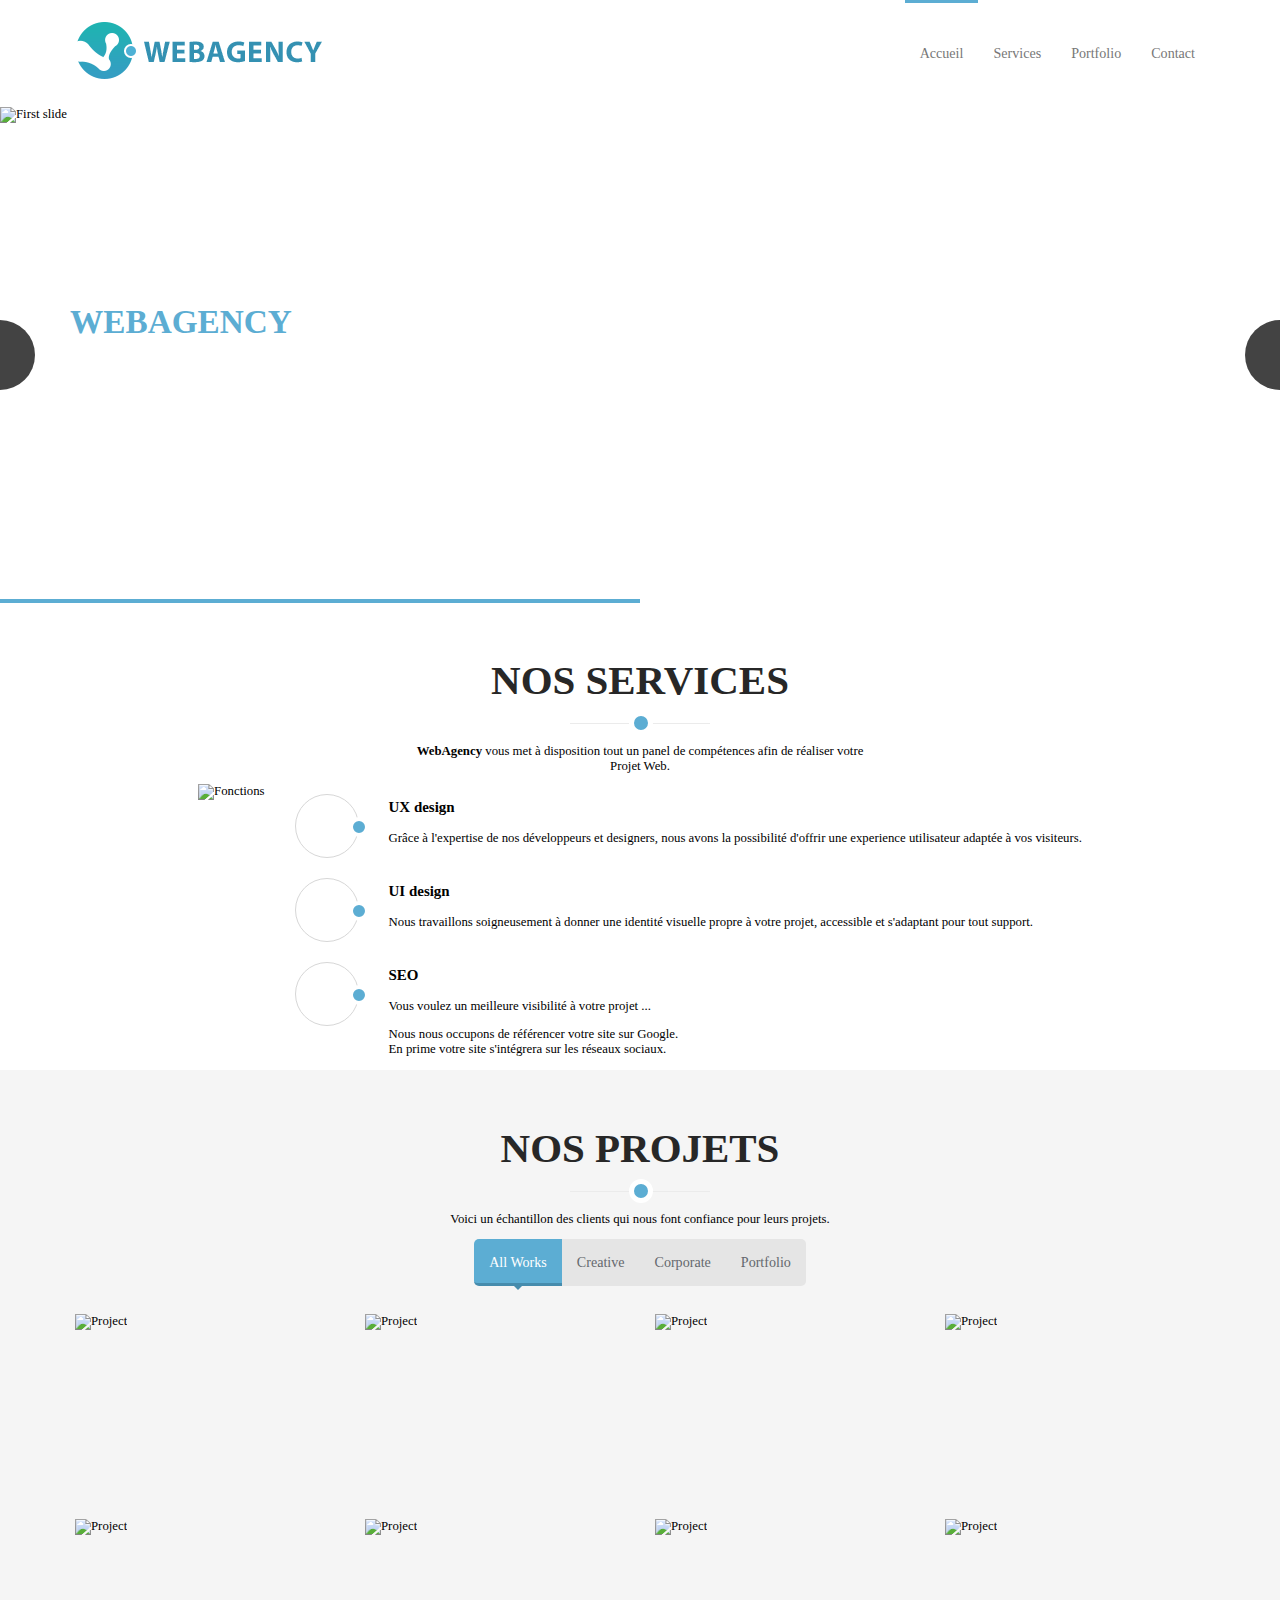
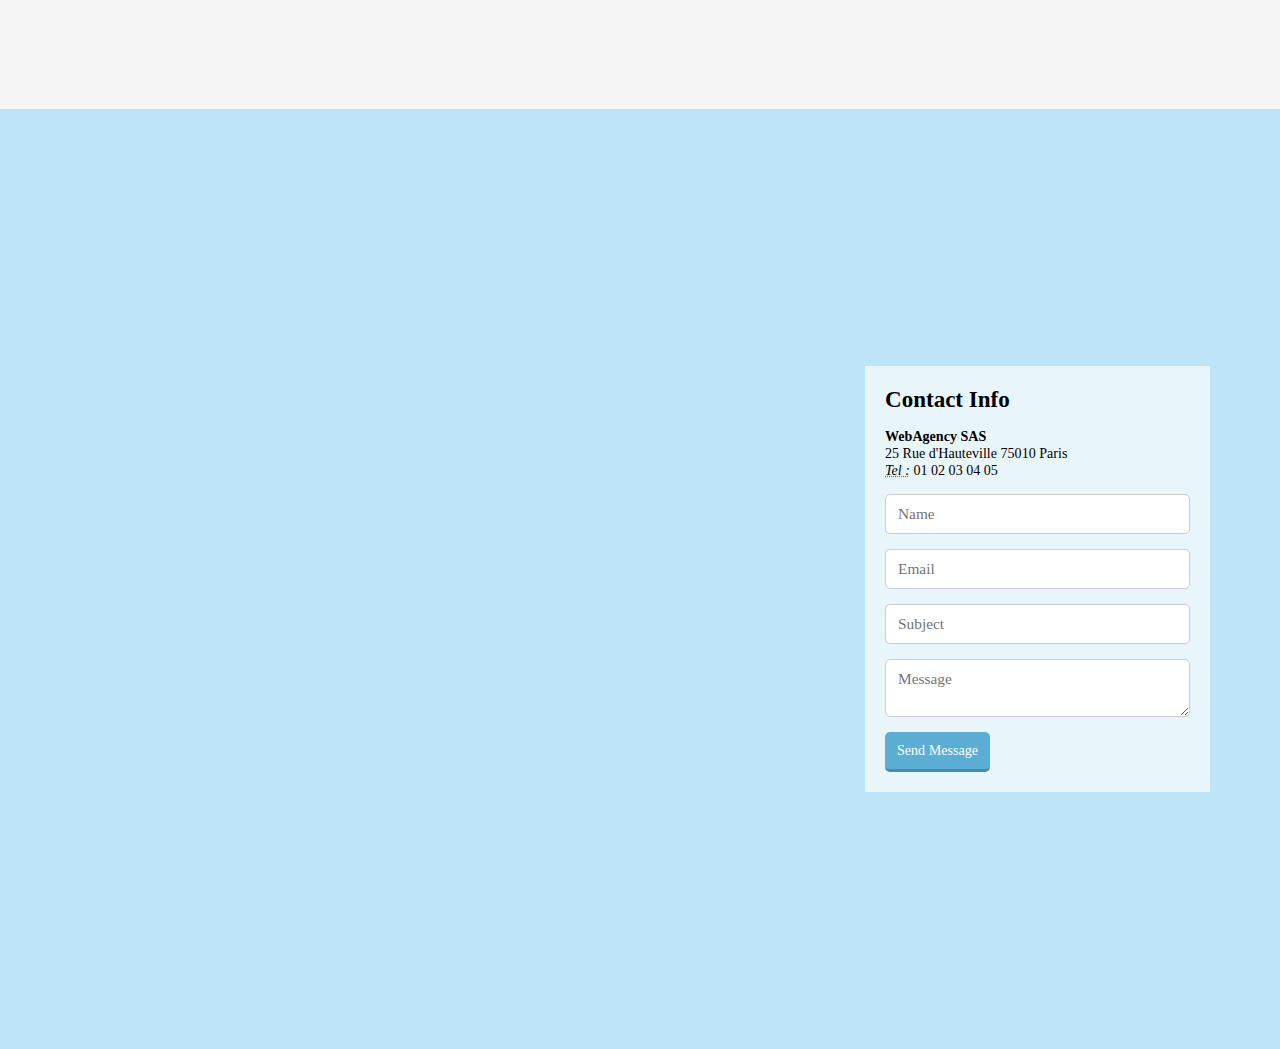
==== commit 9a1eb34d: "Nétoyage du dossier" ====
--- a/index.html
+++ b/index.html
@@ -6,10 +6,11 @@
 		<meta name="apple-mobile-web-app-title" content="WebAgency">
 		<meta name="application-name" content="WebAgency">
 		<meta name="msapplication-TileColor" content="#ffffff">
-		<meta name="msapplication-config" content="images/browserconfig.xml">
+		<meta name="msapplication-config" content="browserconfig.xml">
+		<meta name="description" content="WebAgency : L'agence de tous vos projets !">
 		<meta name="theme-color" content="#5cadd3">
 		<title>WebAgency</title>
-		<link rel="stylesheet" href="style.css?0.9.2"/>
+		<link rel="stylesheet" href="css/style.css?0.9.2"/>
 		<link rel="stylesheet" href="https://use.fontawesome.com/releases/v5.4.1/css/solid.css" integrity="sha384-osqezT+30O6N/vsMqwW8Ch6wKlMofqueuia2H7fePy42uC05rm1G+BUPSd2iBSJL" crossorigin="anonymous"/>
 		<link rel="stylesheet" href="https://use.fontawesome.com/releases/v5.4.1/css/regular.css" integrity="sha384-4e3mPOi7K1/4SAx8aMeZqaZ1Pm4l73ZnRRquHFWzPh2Pa4PMAgZm8/WNh6ydcygU" crossorigin="anonymous"/>
 		<link rel="stylesheet" href="https://use.fontawesome.com/releases/v5.4.1/css/brands.css" integrity="sha384-Px1uYmw7+bCkOsNAiAV5nxGKJ0Ixn5nChyW8lCK1Li1ic9nbO5pC/iXaq27X5ENt" crossorigin="anonymous"/>
@@ -17,7 +18,7 @@
 		<link rel="apple-touch-icon" sizes="60x60" href="images/apple-touch-icon.png">
 		<link rel="icon" type="image/png" sizes="32x32" href="images/favicon-32x32.png">
 		<link rel="icon" type="image/png" sizes="16x16" href="images/favicon-16x16.png">
-		<link rel="manifest" href="images/site.webmanifest">
+		<link rel="manifest" href="site.webmanifest">
 		<link rel="mask-icon" href="images/safari-pinned-tab.svg" color="#5cadd3">
 		<link rel="shortcut icon" href="images/favicon.ico">
 	</head>
@@ -221,8 +222,8 @@
 			}
 		</script>
 		<script async defer src="https://maps.googleapis.com/maps/api/js?key=AIzaSyAfN2NQ4weBX7AVW1PlLp6hwC8h9h__5yA&callback=initMap"></script>
-		<script src="carousel.js"></script>
-		<script src="projects.js"></script>
-		<script src="scrollspy.js"></script>
+		<script src="js/carousel.js"></script>
+		<script src="js/projects.js"></script>
+		<script src="js/scrollspy.js"></script>
 	</body>
 </html>
--- a/css/style.css
+++ b/css/style.css
@@ -0,0 +1,512 @@
+@import url('../fonts/roboto.css');
+/* base page */
+body {
+  margin: 0;
+  font-family: roboto-regular;
+}
+.hidden {
+  display: none;
+}
+/* Base Mobile structure */
+header {
+  background: #ffffff;
+  position: sticky;
+  top: -75px;
+  z-index: 10;
+}
+header h1 {
+  text-align: center;
+}
+header nav > ul {
+  list-style: none;
+  padding: 0;
+  margin: 0;
+  font-family: roboto-medium;
+  font-size: 1.1rem;
+  display: flex;
+  flex-direction: row;
+  justify-content: center;
+}
+header nav > ul > li > a {
+  display: block;
+  padding: 15px 15px;
+  transition: border-color 0.5s ease;
+  border-bottom: 3px solid rgba(92, 173, 211, 0);
+  color: #777777;
+  text-decoration: none;
+}
+header nav > ul > li > a.active {
+  border-color: #5cadd3;
+}
+.anchored {
+  padding-top: 48px;
+  margin-top: -48px;
+}
+.carousel {
+  width: 100%;
+  height: 0;
+  padding-top: 384px;
+  position: relative;
+}
+.carousel .navigation {
+  display: flex;
+  align-content: center;
+  justify-content: space-between;
+  align-items: center;
+  position: absolute;
+  top: 0;
+  bottom: 0;
+  left: 0;
+  right: 0;
+  margin: 0;
+  padding: 0;
+  list-style: none;
+}
+.carousel .navigation > li {
+  background: #434343;
+  color: #ffffff;
+  width: 70px;
+  height: 70px;
+  border-radius: 100%;
+  display: flex;
+  align-content: center;
+  justify-content: center;
+  align-items: center;
+}
+.carousel .navigation > li:first-child {
+  width: 30px;
+  padding-right: 5px;
+  border-radius: 0%;
+  border-top-right-radius: 100% 50%;
+  border-bottom-right-radius: 100% 50%;
+}
+.carousel .navigation > li:last-child {
+  width: 30px;
+  padding-left: 5px;
+  border-radius: 0%;
+  border-top-left-radius: 100% 50%;
+  border-bottom-left-radius: 100% 50%;
+}
+.carousel .pager {
+  position: absolute;
+  height: auto;
+  bottom: 0;
+  left: 0;
+  right: 0;
+  margin: 0;
+  padding: 0;
+  color: #ffffff;
+  font-size: 1.2rem;
+  display: flex;
+  align-content: flex-end;
+  justify-content: space-around;
+  align-items: flex-end;
+  list-style: none;
+}
+.carousel .pager > li {
+  flex-grow: 1;
+  flex-basis: 100%;
+  min-height: 1em;
+  cursor: pointer;
+  display: block;
+  text-align: center;
+  padding: 5px 0;
+  transition: all 1s ease;
+  border-bottom: 4px solid rgba(92, 173, 211, 0);
+}
+.carousel .pager > li.active {
+  border-bottom: 4px solid #5cadd3;
+}
+.carousel .slides {
+  position: absolute;
+  top: 0;
+  bottom: 0;
+  left: 0;
+  right: 0;
+  margin: 0;
+  padding: 0;
+  overflow: hidden;
+}
+.carousel .slides > figure {
+  position: absolute;
+  top: 0;
+  bottom: 0;
+  height: auto;
+  left: 0;
+  right: 0;
+  width: auto;
+  margin: 0;
+  padding: 0 40px;
+  display: flex;
+  align-content: center;
+  justify-content: center;
+  align-items: center;
+  opacity: 1;
+  transition: opacity 1s ease;
+}
+.carousel .slides > figure.active ~ * {
+  opacity: 0;
+}
+.carousel .slides > figure img {
+  position: absolute;
+  top: 0;
+  bottom: 0;
+  height: 100%;
+  left: 0;
+  right: 0;
+  width: 100%;
+  z-index: -1;
+  object-fit: cover;
+}
+.carousel .slides > figure figcaption {
+  max-width: 1140px;
+  color: #ffffff;
+  text-transform: uppercase;
+  width: 100%;
+}
+.carousel .slides > figure figcaption h3 {
+  font-size: 2.6rem;
+  width: 100%;
+  max-width: 450px;
+}
+.carousel .slides > figure figcaption strong {
+  color: #5cadd3;
+}
+section article > h2 {
+  font-size: 3.2rem;
+  text-align: center;
+  margin-top: 53px;
+  margin-bottom: 20px;
+  padding-bottom: 20px;
+  font-family: roboto-bold;
+  color: #272727;
+  text-transform: uppercase;
+  position: relative;
+}
+section article > h2:before {
+  position: absolute;
+  bottom: 0px;
+  left: 50%;
+  width: 140px;
+  content: " ";
+  border-bottom: 1px solid #ebebeb;
+  margin-left: -70px;
+}
+section article > h2:after {
+  position: absolute;
+  bottom: 0px;
+  left: 50%;
+  display: block;
+  width: 14px;
+  height: 14px;
+  content: " ";
+  background: #5cadd3;
+  margin-left: -11px;
+  margin-bottom: -11px;
+  border: 5px solid #ffffff;
+  border-radius: 100%;
+}
+section article > p {
+  margin: 10px auto;
+  text-align: center;
+  max-width: 450px;
+}
+section article .flex-article {
+  max-width: 1140px;
+  margin: auto;
+}
+.features {
+  display: flex;
+  flex-wrap: nowrap;
+  flex-direction: column;
+  justify-content: flex-end;
+  align-content: center;
+}
+.features .main-feature {
+  object-fit: contain;
+}
+.features > ul {
+  margin: 0;
+  padding: 0;
+  display: flex;
+  flex-wrap: nowrap;
+  flex-direction: column;
+  justify-content: center;
+  align-content: flex-start;
+}
+.features > ul > li {
+  display: flex;
+  flex-wrap: nowrap;
+  flex-direction: row;
+  align-content: flex-end;
+  justify-content: flex-start;
+}
+.orbit {
+  width: 62px;
+  height: 62px;
+  flex-grow: 0;
+  flex-shrink: 0;
+  border: 1px solid #d7d7d7;
+  border-radius: 100%;
+  color: #5cadd3;
+  display: flex;
+  flex-direction: row;
+  align-content: center;
+  justify-content: center;
+  align-items: center;
+  font-size: 2.1rem;
+  position: relative;
+  margin: 10px 30px;
+}
+.orbit:after {
+  position: absolute;
+  bottom: 50%;
+  right: 0;
+  display: block;
+  width: 12px;
+  height: 12px;
+  content: " ";
+  background: #5cadd3;
+  margin-right: -11px;
+  margin-bottom: -11px;
+  border: 4px solid #ffffff;
+  border-radius: 100%;
+}
+.criteria {
+  display: flex;
+  flex-wrap: nowrap;
+  flex-direction: row;
+  align-content: stretch;
+  justify-content: center;
+  align-items: stretch;
+  padding: 0 10px;
+  list-style: none;
+}
+.criteria li {
+  display: flex;
+  flex-wrap: nowrap;
+  flex-direction: row;
+  align-content: stretch;
+  justify-content: center;
+  align-items: stretch;
+  cursor: pointer;
+  background: #e5e5e5;
+  color: #64686d;
+  padding: 15px;
+  font-size: 1.1rem;
+  text-decoration: none;
+  display: block;
+}
+.criteria li.active {
+  background: #5cadd3;
+  color: #ffffff;
+  padding-bottom: 12px;
+  border-bottom: 3px solid #468cad;
+  position: relative;
+}
+.criteria li.active:after {
+  position: absolute;
+  top: 100%;
+  left: 50%;
+  margin-left: -7px;
+  content: " ";
+  border: 7px solid transparent;
+  border-top: 7px solid #468cad;
+  border-bottom: none;
+}
+.criteria li:first-child {
+  border-radius: 5px 0 0 5px;
+}
+.criteria li:last-child {
+  border-radius: 0 5px 5px 0;
+}
+.our-projects {
+  background: #f5f5f5;
+  border-top: 1px solid transparent;
+}
+.data > * {
+  transition: all 1s ease;
+}
+.blur {
+  opacity: 0.25;
+  order: 2;
+}
+.projects {
+  margin: auto;
+  max-width: 1160px;
+  display: flex;
+  flex-wrap: wrap;
+  flex-direction: row;
+  align-content: center;
+  justify-content: center;
+}
+.projects figure {
+  width: 260px;
+  height: 175px;
+  margin: 15px;
+  padding: 0;
+  position: relative;
+}
+.projects figure img {
+  width: 100%;
+  height: 100%;
+}
+.projects figure figcaption {
+  position: absolute;
+  bottom: 0;
+  left: 0;
+  right: 0;
+  background: rgba(0, 0, 0, 0.5);
+  opacity: 0;
+}
+.projects figure figcaption h3,
+.projects figure figcaption p {
+  margin: 11px;
+  color: #ffffff;
+}
+.projects figure figcaption h3 {
+  margin-bottom: 11px;
+}
+.projects figure figcaption .icon {
+  position: absolute;
+  top: -19px;
+  right: 10px;
+  width: 36px;
+  height: 36px;
+  font-size: 1.5rem;
+  display: flex;
+  flex-wrap: wrap;
+  flex-direction: row;
+  align-content: center;
+  justify-content: center;
+  align-items: center;
+  background: #4591b1;
+  border: 2px solid #ffffff;
+  color: #ffffff;
+  border-radius: 100%;
+}
+.projects figure:hover figcaption {
+  opacity: 1;
+}
+/* Base Desktop structure */
+@media (max-resolution: 150dpi) {
+  html {
+    font-size: 80%;
+  }
+  .carousel {
+    padding-top: 240px;
+  }
+}
+@media (max-resolution: 150dpi) and (min-width: 640px), (min-width: 1000px) {
+  header {
+    top: 0px;
+  }
+  header > .container {
+    display: flex;
+    align-content: center;
+    justify-content: space-between;
+    align-items: center;
+    max-width: 1140px;
+    margin: 0 auto;
+  }
+  header nav > ul {
+    display: flex;
+  }
+  header nav > ul > li > a {
+    padding: 45px 15px;
+    padding-top: 42px;
+    border-top: 3px solid rgba(92, 173, 211, 0);
+    border-bottom: 0px solid #5cadd3;
+  }
+  header nav > ul > li > a.active {
+    border: none;
+    border-top: 3px solid #5cadd3;
+  }
+  .anchored {
+    padding-top: 105px;
+    margin-top: -105px;
+  }
+  .carousel {
+    padding-top: 38.75%;
+  }
+  .features {
+    max-width: 1140px;
+    margin: auto;
+    display: flex;
+    flex-wrap: nowrap;
+    flex-direction: row;
+    align-content: flex-end;
+    justify-content: center;
+  }
+}
+/* flexbox */
+.contact {
+  background: rgba(123, 202, 239, 0.5);
+  position: relative;
+  min-height: 100vh;
+  padding: 20px;
+  display: flex;
+}
+.contact .fixed {
+  margin: auto;
+  width: 100%;
+  max-width: 1140px;
+  display: flex;
+  flex-direction: row;
+  align-content: center;
+  justify-content: flex-end;
+  align-items: center;
+}
+.contact .fixed .form {
+  width: 100%;
+  max-width: 345px;
+}
+.contact .fixed .form form {
+  background: rgba(255, 255, 255, 0.66);
+  padding: 12.5px;
+  position: relative;
+  display: flex;
+  flex-direction: column;
+  justify-content: center;
+  align-content: stretch;
+  align-items: stretch;
+}
+.contact .fixed .form form > * {
+  margin: 7.5px;
+}
+.contact .fixed .form form h2 {
+  font-size: 1.8rem;
+  font-family: roboto-medium;
+}
+.contact .fixed .form form p {
+  font-size: 1.1rem;
+}
+.contact .fixed .form form em {
+  text-decoration: underline dotted #777777;
+}
+.contact .fixed .form form input,
+.contact .fixed .form form textarea {
+  padding: 10px 12px;
+  font-family: roboto-regular;
+  font-size: 1.2rem;
+  background: #ffffff;
+  border: 1px solid #cccccc;
+  border-radius: 5px;
+  resize: vertical;
+}
+.contact .fixed .form form input[type=submit] {
+  background: #5cadd3;
+  font-size: 1.1rem;
+  color: #ffffff;
+  border: none;
+  border-bottom: 3px solid #468cad;
+  border-radius: 5px;
+}
+.contact #map {
+  position: absolute;
+  top: 0;
+  bottom: 0;
+  left: 0;
+  right: 0;
+  z-index: -1;
+}
